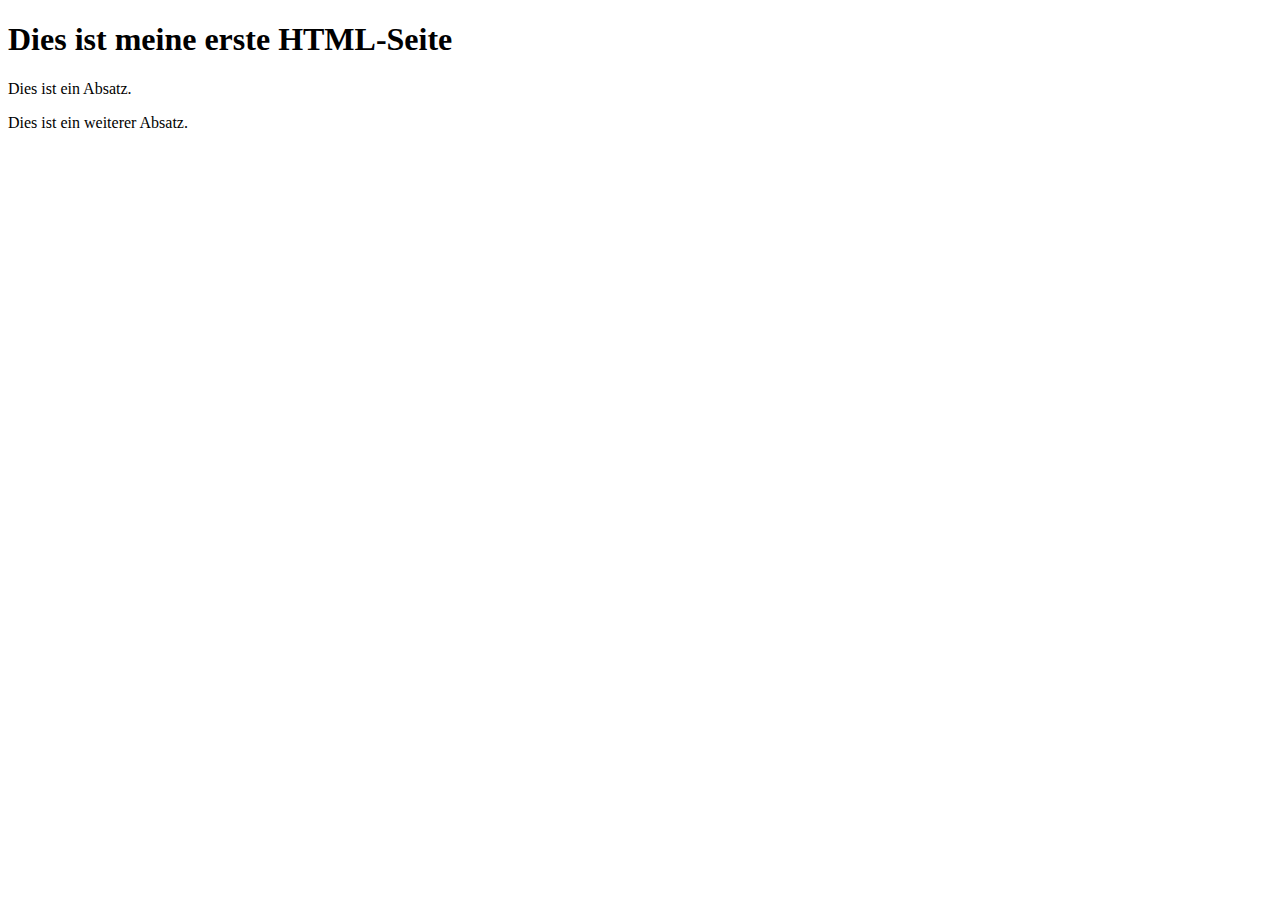
==== index.html @ efa9a3c4 "Add files via upload" ====
<!DOCTYPE html>
<html lang="de">
<head>
  <meta charset="UTF-8">
  <meta name="content-type" content="text/html">
  <meta charset="UTF-8">
  <title>Meine erste HTML-Seite</title>
</head>
<body>
  <h1>Dies ist meine erste HTML-Seite</h1>
  <p>Dies ist ein Absatz.</p>
  <p>Dies ist ein weiterer Absatz.</p>
</body>
</html>
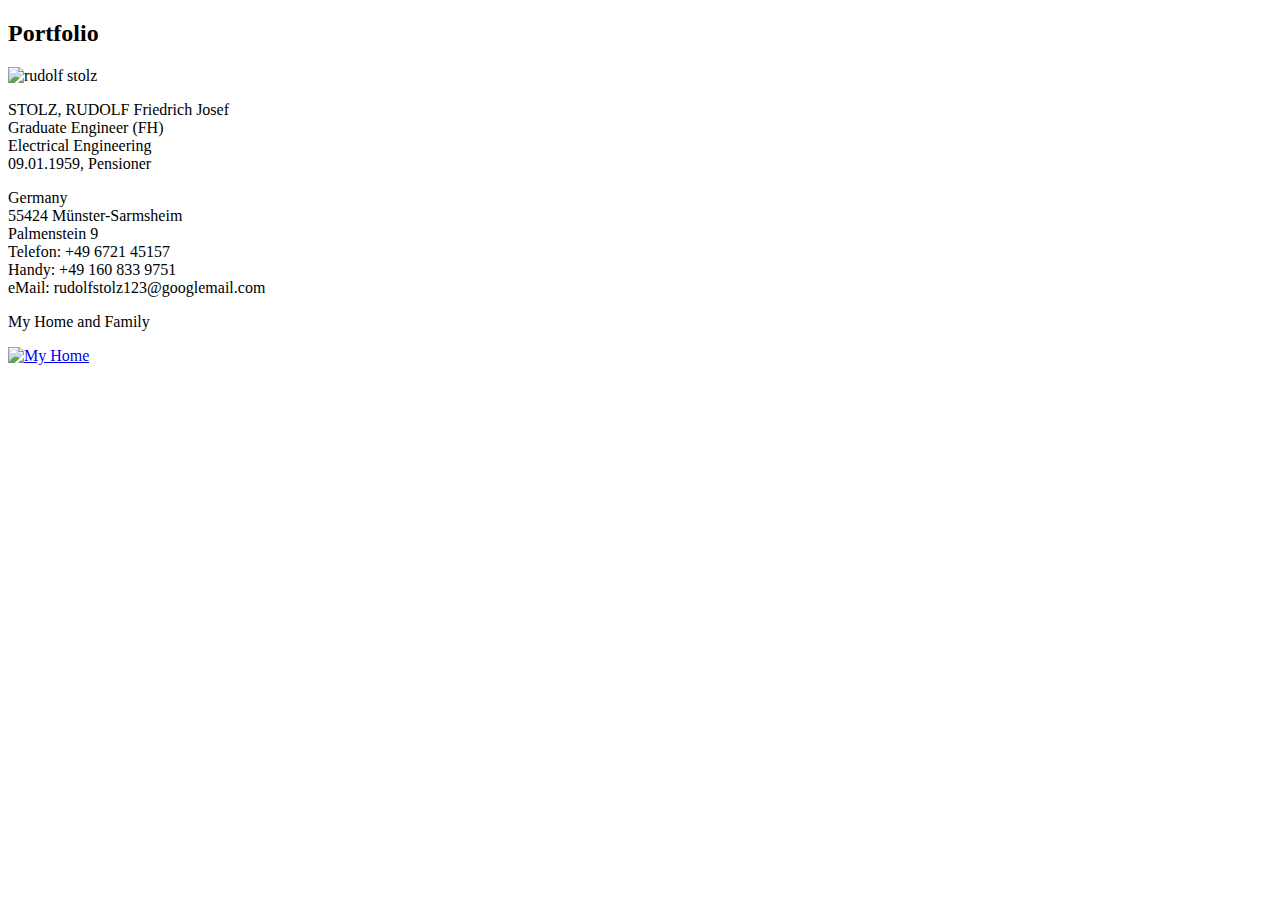
==== commit d088b91b: "Add files via upload" ====
--- a/index.html
+++ b/index.html
@@ -1,14 +1,31 @@
+
 <!DOCTYPE html>
-<html lang="de">
-<head>
-  <meta charset="UTF-8">
-  <meta name="content-type" content="text/html">
-  <meta charset="UTF-8">
-  <title>Meine erste HTML-Seite</title>
-</head>
-<body>
-  <h1>Dies ist meine erste HTML-Seite</h1>
-  <p>Dies ist ein Absatz.</p>
-  <p>Dies ist ein weiterer Absatz.</p>
-</body>
-</html>
+<html lang="en">
+    <head>
+        <meta charset="UTF-8">
+        <title>Rudolf Stolz</title>
+        <link rel="stylesheet" href="./main/styles.css">
+    </head>
+
+    <body>      
+          <!-- ........................................................................ -->
+          <h2>Portfolio</h2>
+          <div class="flexbox_1">
+               <div><img class="img-w-150" src="../assets/images/RudolfStolz.gif" alt="rudolf stolz"/></div>
+               <div><p>STOLZ, RUDOLF Friedrich Josef<br>
+                       Graduate Engineer (FH)<br>Electrical Engineering<br>
+                       09.01.1959, Pensioner<p></div>
+               <div><p>Germany<br>
+                       55424 Münster-Sarmsheim<br>
+                       Palmenstein 9<br>
+                       Telefon: +49 6721 45157<br>
+                       Handy: +49 160 833 9751<br>
+                       eMail: rudolfstolz123@googlemail.com</p></div>
+               <div><p>My Home and Family</p>
+                    <a href="./familie_stolz/index.html"><img class="img-w-150" src="../assets/images/myHome.jpg" alt="My Home"/></a></div>
+     
+          </div>
+       
+          
+    </body>
+</html>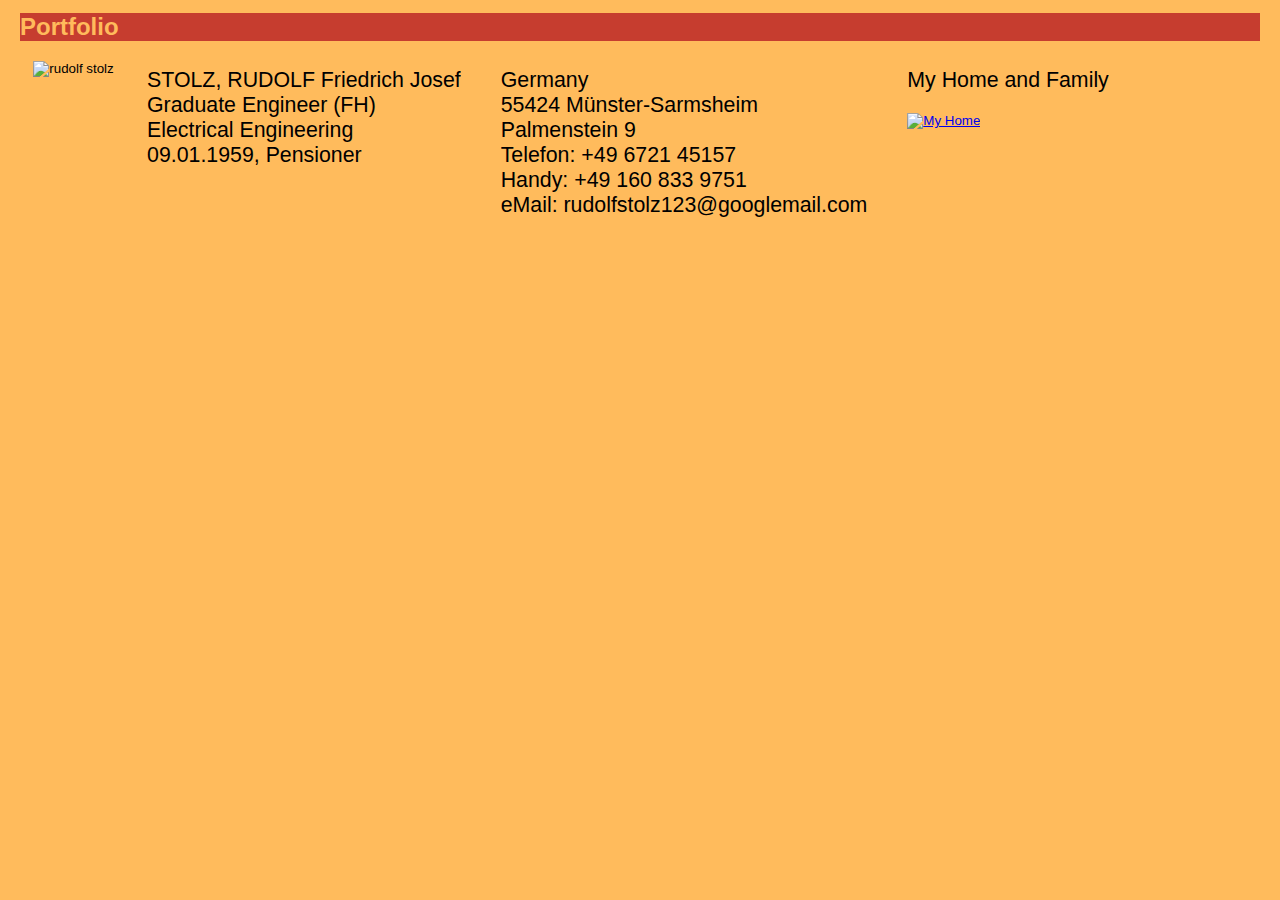
==== commit ed1f8f50: "Update index.html" ====
--- a/index.html
+++ b/index.html
@@ -3,8 +3,9 @@
 <html lang="en">
     <head>
         <meta charset="UTF-8">
+        <meta name="content-type" content="text/html">
         <title>Rudolf Stolz</title>
-        <link rel="stylesheet" href="./main/styles.css">
+        <link rel="stylesheet" href="styles.css">
     </head>
 
     <body>      
@@ -22,10 +23,10 @@
                        Handy: +49 160 833 9751<br>
                        eMail: rudolfstolz123@googlemail.com</p></div>
                <div><p>My Home and Family</p>
-                    <a href="./familie_stolz/index.html"><img class="img-w-150" src="../assets/images/myHome.jpg" alt="My Home"/></a></div>
+                    <a href="./main/familie_stolz/index.html"><img class="img-w-150" src="../assets/images/myHome.jpg" alt="My Home"/></a></div>
      
           </div>
        
           
     </body>
-</html>+</html>
--- a/styles.css
+++ b/styles.css
@@ -0,0 +1,171 @@
+/* *********************************************************************** */
+/* Used Color Palette - defined as variables
+https://colorhunt.co/palette/ffbb5cff9b50e25e3ec63d2f
+*/
+/* these are variables, which can be used in this *.css file - see further down*/
+:root {
+    --color-1:rgb(255, 187, 92);
+    --color-2:rgb(255, 155, 80);
+    --color-3:rgb(226, 94, 62);
+    --color-4:rgb(198, 61, 47);
+
+    --color-5: black;
+    --color-6: gray;
+    --color-7: white;
+}
+
+/* *********************************************************************** */
+/* General Setting for all Elements
+/* *********************************************************************** */
+*{
+    font-family: Arial, Helvetica, sans-serif;
+    font-weight: normal;
+    font-size: 10pt;
+    text-align: left;
+    margin: 0.5rem;
+    background-color: var(--color-1);
+}
+/* *********************************************************************** */
+/* General Setting for specific Elements
+/* *********************************************************************** */
+h1{
+    font-weight: bold;
+    font-size: 2.2rem;
+    color: var(--color-1);
+    background-color: var(--color-4);
+}
+
+h2{
+    font-weight: bold;
+    font-size: 1.8rem;
+    color: var(--color-1);
+    background-color: var(--color-4);
+}
+
+p, select{    
+    font-size: 1.6rem;
+    color: var(--color-5);
+    margin: 1rem;
+    overflow: hidden;
+    word-break: break-all;
+}
+
+a{    
+    font-size: 1.6rem;
+}
+
+button{
+    font-weight: bold;
+    font-size: 1.8rem;
+    color: var(--color-1);
+    background-color: var(--color-4);
+}
+
+hr{
+    border: 5px solid var(--color-4);
+}
+/* *********************************************************************** */
+/* Specific Setting 
+/* *********************************************************************** */
+.img-w-25{
+    width: 25pt;
+}
+.img-w-50{
+    width: 50pt;
+}
+.img-w-100{
+    width: 100pt;
+}
+.img-w-150{
+    width: 150pt;
+}
+.img-w-200{
+    width: 200pt;
+}
+.img-w-300{
+    width: 300pt;
+}
+
+.div_data{
+    font-weight: bold;
+    font-size: 1.8rem;
+    width: 10rem;
+    height: 10rem;
+    color: var(--color-7);
+    background-color: var(--color-4);  
+}
+/* *********************************************************************** */
+/* Flex Box
+/* *********************************************************************** */
+.flexbox_1 {
+    display: flex;    
+    flex-direction: row; 
+    flex-wrap: wrap;
+    justify-content: left;
+    align-items: left;
+}
+/* *********************************************************************** */
+/* Table Definitions
+/* *********************************************************************** */
+.table_1_col{
+    display: grid;
+    grid-template-rows:    repeat(auto);
+    grid-template-columns: repeat(1, auto);
+    column-gap: 0px;
+    row-gap: 0px;
+    padding: 0px;
+    margin: 0px;
+}
+.table_2_col{
+    display: grid;
+    grid-template-rows:    repeat(auto);
+    grid-template-columns: repeat(2, auto);
+    column-gap: 0px;
+    row-gap: 0px;
+    padding: 0px;
+    margin: 0px;
+}
+/*...........................................................*/
+/* select ALL childs of table_col_x */
+.table_item {
+    font-size: 1.2rem;
+    border: 1px solid black;
+    text-align: left;
+    padding: 0px;
+    margin: 0px;
+}
+.table_item_bold {
+    font-size: 1.2rem;
+    font-weight: bold;
+    border: 1px solid black;
+    text-align: left;
+    padding: 5px;
+    margin: 0px;
+}
+/* *********************************************************************** */
+/* Details
+/* *********************************************************************** */
+details {
+    position: absolute;
+    font-size: 1.1rem;
+    border: 1px solid #aaa;
+    border-radius: 0px;
+    padding: 0.0em 0.0em 0; 
+  }
+  
+  summary {
+    font-size: 1.1rem;
+    font-weight: bold;
+    margin: -0.0em -0.0em 0;
+    padding: 0.0em;
+  }
+  
+  details[open] {
+    padding: 0.0em;
+  }
+  
+  details[open] summary {
+    border-bottom: 1px solid #aaa;
+    margin-bottom: 0.0em;
+  }
+  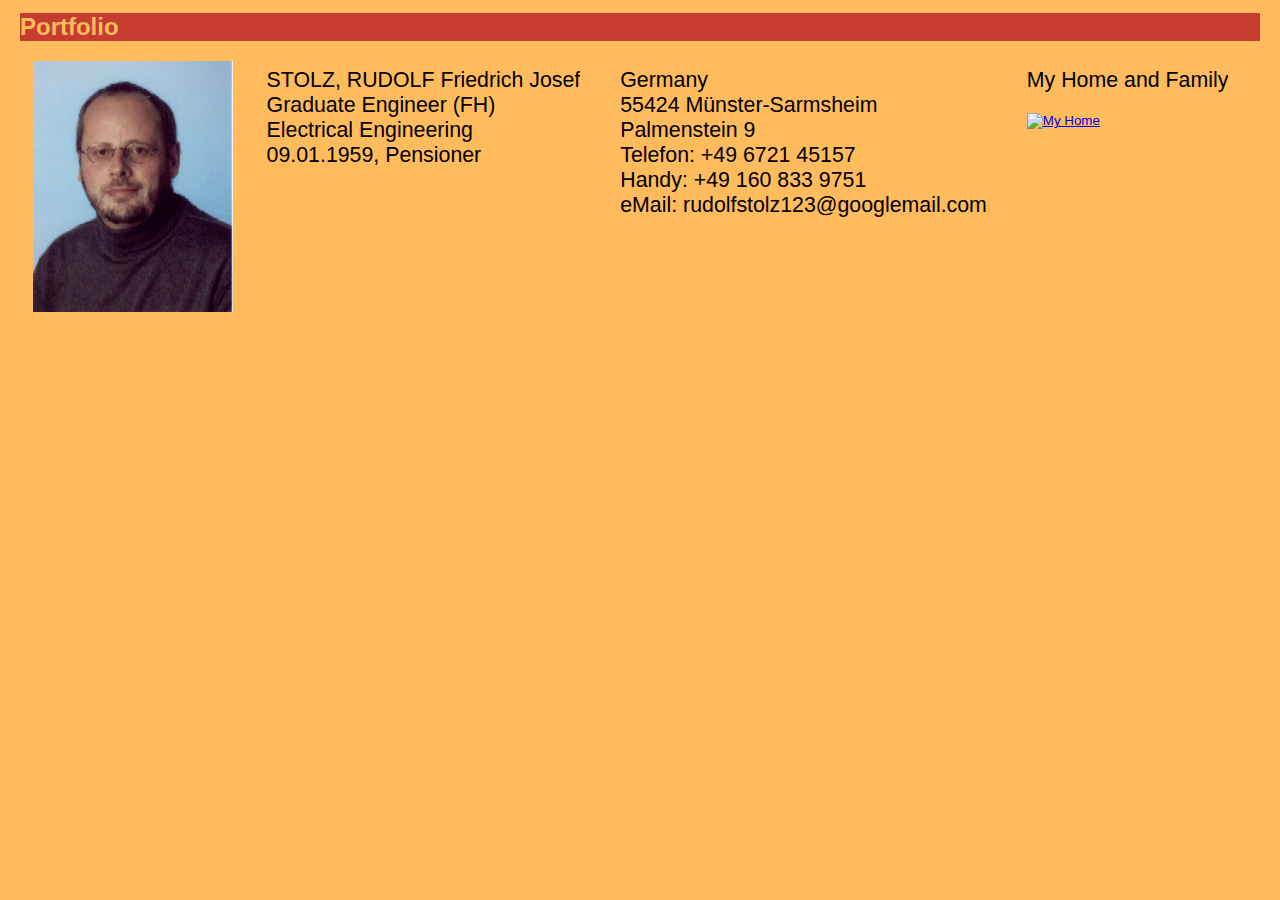
==== commit 57054a05: "Update index.html" ====
--- a/index.html
+++ b/index.html
@@ -12,7 +12,7 @@
           <!-- ........................................................................ -->
           <h2>Portfolio</h2>
           <div class="flexbox_1">
-               <div><img class="img-w-150" src="../assets/images/RudolfStolz.gif" alt="rudolf stolz"/></div>
+               <div><img class="img-w-150" src="../assets/familie_stolz/RudolfStolz.gif" alt="rudolf stolz"/></div>
                <div><p>STOLZ, RUDOLF Friedrich Josef<br>
                        Graduate Engineer (FH)<br>Electrical Engineering<br>
                        09.01.1959, Pensioner<p></div>
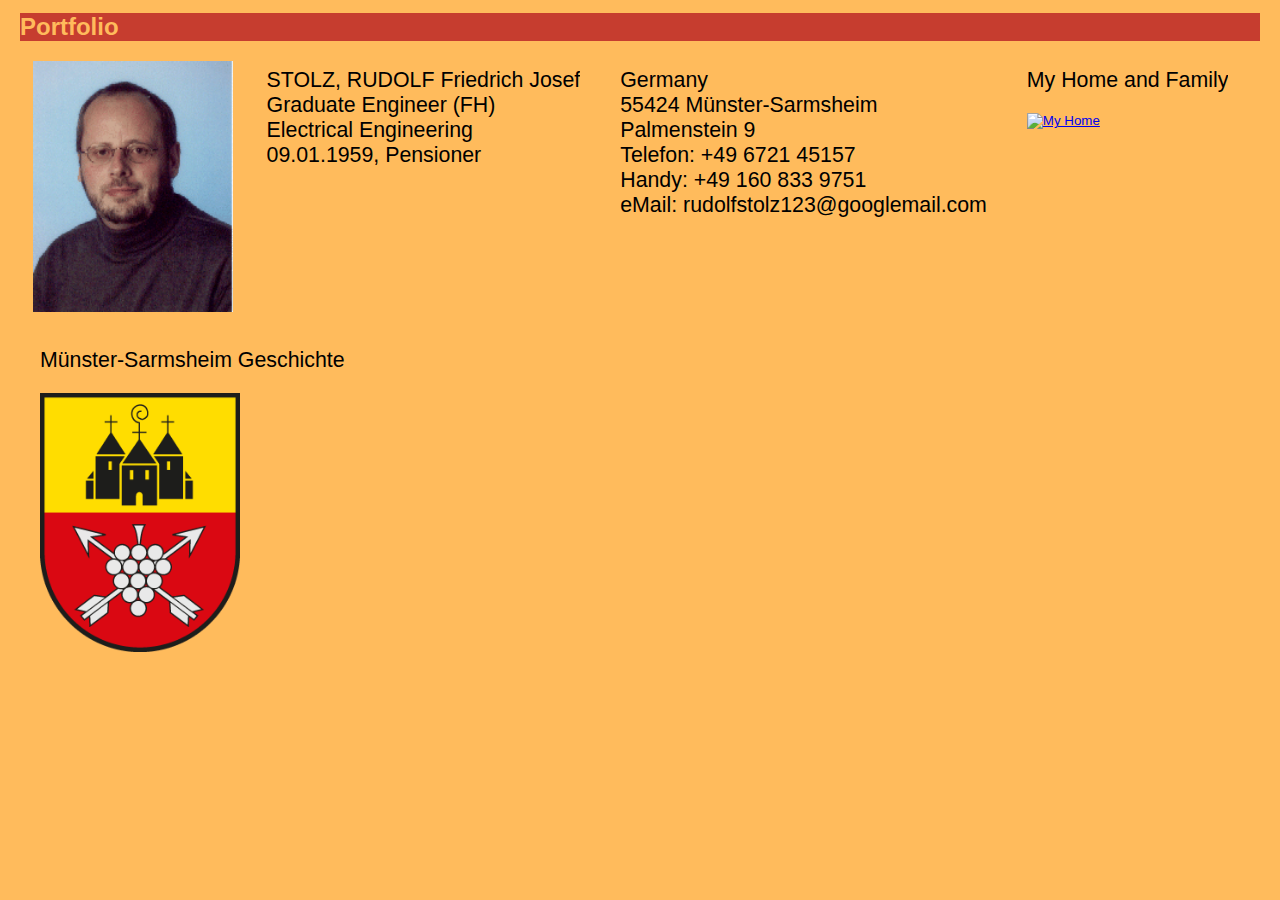
==== commit f7f71c55: "Add files via upload" ====
--- a/index.html
+++ b/index.html
@@ -23,10 +23,12 @@
                        Handy: +49 160 833 9751<br>
                        eMail: rudolfstolz123@googlemail.com</p></div>
                <div><p>My Home and Family</p>
-                    <a href="./main/familie_stolz/index.html"><img class="img-w-150" src="../assets/images/myHome.jpg" alt="My Home"/></a></div>
-     
+                    <a href="./main/familie_stolz/index.html"><img class="img-w-150" src="../assets/familie_stolz/myHome.jpg" alt="My Home"/></a></div>
+               <div><p>Münster-Sarmsheim Geschichte</p>
+                         <a href="./main/muenster_sarmsheim_geschichte/0010.html"><img class="img-w-150" src="../assets/images/muenster_sarmsheim_wappen.png" alt="Münster-Sarmsheim Geschichte"/></a></div>
+         
           </div>
        
           
     </body>
-</html>
+</html>